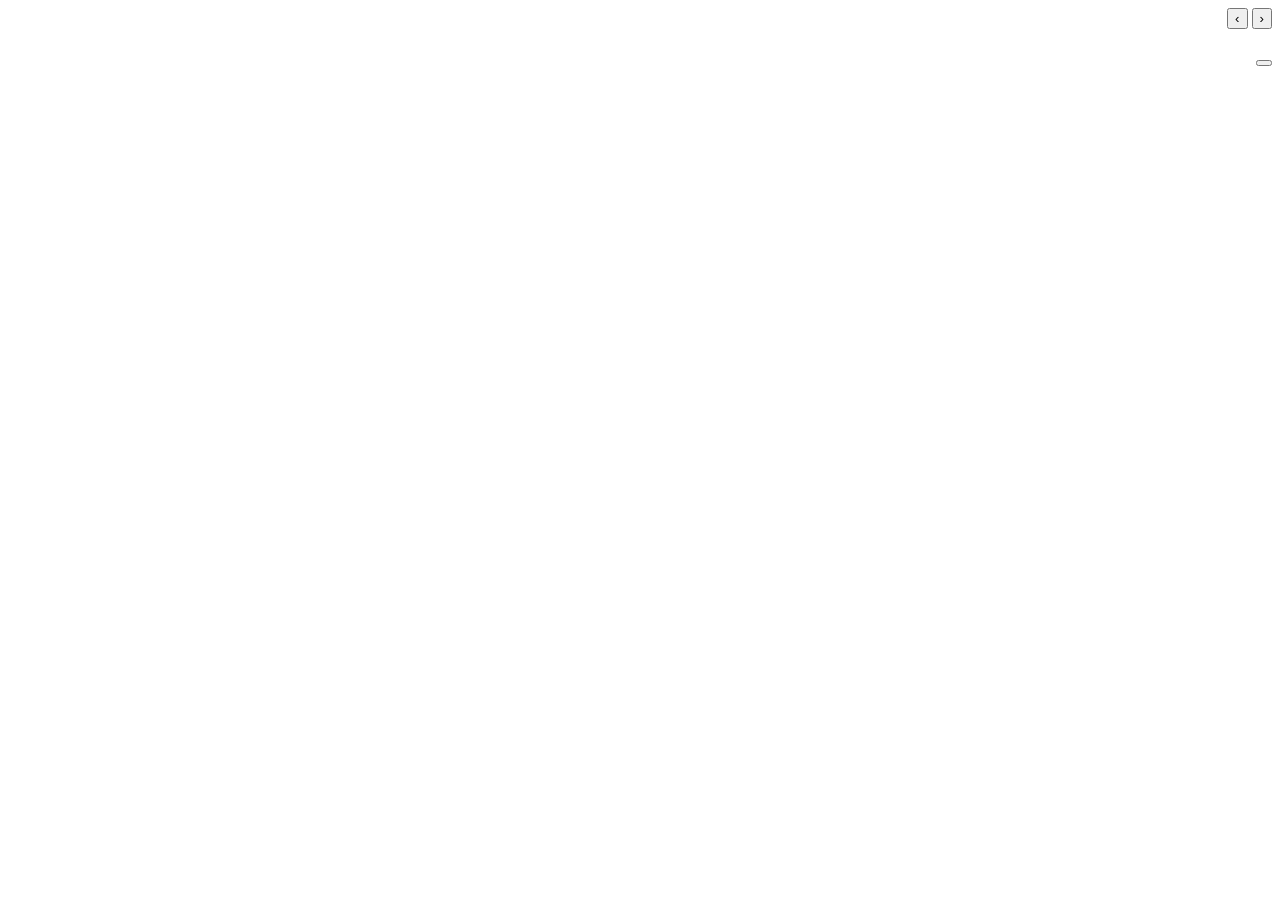
==== index.html @ 74220305 "Add files via upload" ====
<!DOCTYPE html>
<html lang="ar" dir="rtl" data-title="home.title">
<head>
<meta charset="UTF-8">
<meta name="viewport" content="width=device-width, initial-scale=1">
<title>شحنلي | شحن ببجي وفري فاير وجميع الألعاب — تسليم فوري</title>
<meta name="description" content="متجر شحن الألعاب: شدات UC وجواهر ونقاط كل الألعاب بأسعار الجملة · دفع فوري أو تحويل بنكي · 9 لغات · 58 دولة · شحن تلقائي وتتبع كامل.">
<meta name="theme-color" content="#070911">
<meta property="og:type" content="website">
<meta property="og:site_name" content="شحنلي | Shahnly">
<meta property="og:title" content="شحنلي — متجر شحن الألعاب بتسليم فوري">
<meta property="og:description" content="اشحن شدات UC وجواهر ونقاط كل الألعاب بأسعار الجملة · 9 لغات · 58 دولة · شحن تلقائي.">
<meta name="twitter:card" content="summary_large_image">
<link rel="icon" href="data:image/svg+xml,<svg xmlns='http://www.w3.org/2000/svg' viewBox='0 0 100 100'><text y='.9em' font-size='90'>🎮</text></svg>">
<link rel="stylesheet" href="assets/css/style.css">
<script type="application/ld+json">
{
  "@context": "https://schema.org",
  "@type": "OnlineStore",
  "name": "شحنلي",
  "alternateName": "Shahnly",
  "description": "متجر تجريبي لشحن الألعاب: شدات UC وجواهر ونقاط بأسعار الجملة مع شحن تلقائي وتتبع كامل للأوردر.",
  "availableLanguage": ["ar","en","fr","de","es","it","pt","tr","ru"],
  "makesOffer": [
    { "@type": "Offer", "itemOffered": { "@type": "Product", "name": "شحن PUBG Mobile (UC)" }, "priceCurrency": "EGP", "price": "25" },
    { "@type": "Offer", "itemOffered": { "@type": "Product", "name": "شحن Free Fire (جواهر)" }, "priceCurrency": "EGP", "price": "30" }
  ]
}
</script>
</head>
<body>

<div id="site-chrome"></div>

<main id="main">

  <!-- ============ السلايدر ============ -->
  <section class="section section--tight">
    <div class="container">
      <div class="slider" id="hero-slider">
        <div class="slides" id="slides"></div>
        <button class="slider-arrow prev" id="slide-prev" aria-label="السابق">‹</button>
        <button class="slider-arrow next" id="slide-next" aria-label="التالي">›</button>
        <div class="slider-dots" id="slide-dots"></div>
      </div>
    </div>
  </section>

  <!-- ============ شريط المتجر الرسمي ============ -->
  <section class="section section--tight">
    <div class="container">
      <div class="row" style="justify-content:space-between;gap:14px;flex-wrap:wrap">
        <div>
          <span class="badge badge-accent" data-i18n="s.official"></span>
          <p class="muted" style="margin:8px 0 0;font-size:.9rem" data-i18n="s.officialSub"></p>
        </div>
        <div class="row">
          <a class="btn btn-primary" href="#games" data-i18n="sg.title"></a>
          <a class="btn btn-ghost" data-wa href="#" data-i18n="ss.cta"></a>
        </div>
      </div>
    </div>
  </section>

  <!-- ============ كل الألعاب ============ -->
  <section class="section section--tight" id="games">
    <div class="container">
      <div class="section-head">
        <div>
          <h2 data-i18n="sg.title"></h2>
          <p data-i18n="sg.sub"></p>
        </div>
        <span class="chip" data-i18n="games.chip"></span>
      </div>
      <div class="cat-bar" id="cat-bar"></div>
      <div class="grid grid-3" id="games-grid"></div>
      <div class="row" style="justify-content:center;margin-top:20px">
        <button class="btn btn-ghost" id="load-more" data-i18n="sg.loadMore"></button>
      </div>
    </div>
  </section>

  <!-- ============ ألعاب مصغرة ============ -->
  <section class="section section--tight">
    <div class="container">
      <div class="section-head">
        <div>
          <h2 data-i18n="mg.title"></h2>
          <p data-i18n="mg.sub"></p>
        </div>
      </div>
      <div class="mini-grid" id="mini-grid"></div>
    </div>
  </section>

  <!-- ============ أوفر العروض ============ -->
  <section class="section section--tight" id="deals">
    <div class="container">
      <div class="section-head">
        <div>
          <h2 data-i18n="deals.title"></h2>
          <p data-i18n="deals.sub"></p>
        </div>
      </div>
      <div class="grid grid-4" id="deals-grid"></div>
    </div>
  </section>

  <!-- ============ فيديو ============ -->
  <section class="section section--tight">
    <div class="container">
      <div class="section-head">
        <div><h2 data-i18n="sv.title"></h2></div>
        <a class="btn btn-ghost btn-sm" href="live.html" data-i18n="sv.showAll"></a>
      </div>
      <div class="video-grid" id="video-grid"></div>
    </div>
  </section>

  <!-- ============ الأخبار والأحداث ============ -->
  <section class="section section--tight">
    <div class="container">
      <div class="section-head">
        <div><h2 data-i18n="sn.title"></h2></div>
        <div class="row" id="news-filter"></div>
      </div>
      <div class="news-grid" id="news-grid"></div>
      <div class="row" style="justify-content:center;margin-top:18px">
        <a class="btn btn-ghost" href="news.html" data-i18n="sn.seeAll"></a>
      </div>
    </div>
  </section>

  <!-- ============ الدول واللغات ============ -->
  <section class="section" id="countries">
    <div class="container">
      <div class="section-head">
        <div>
          <h2 data-i18n="co.title"></h2>
          <p data-i18n="co.sub"></p>
        </div>
        <span class="chip" data-i18n="co.chip"></span>
      </div>
      <div class="row" style="margin-bottom:18px" id="co-tabs"></div>
      <div class="co-grid" id="co-grid"></div>
      <div class="divider"></div>
      <h3 style="font-size:1.05rem" data-i18n="ui.lang"></h3>
      <div class="co-langs" id="co-langs"></div>
    </div>
  </section>

  <!-- ============ حول المتجر + الأرقام ============ -->
  <section class="section section--tight" id="about">
    <div class="container">
      <div class="section-head">
        <div>
          <h2 data-i18n="sb.title"></h2>
          <p data-i18n="sb.lead"></p>
        </div>
      </div>
      <div class="about-grid" id="about-grid"></div>
      <div class="stat-grid" id="stat-grid" style="margin-top:20px"></div>
    </div>
  </section>

  <!-- ============ شركاء الدفع ============ -->
  <section class="section section--tight">
    <div class="container">
      <div class="section-head">
        <div>
          <h2 data-i18n="sp.title"></h2>
          <p data-i18n="sp.sub"></p>
        </div>
      </div>
      <div class="partner-grid" id="partner-grid"></div>
    </div>
  </section>

  <!-- ============ خدمة الزبائن ============ -->
  <section class="section section--tight">
    <div class="container">
      <div class="support-band">
        <div style="flex:1;min-width:240px">
          <h2 style="margin:0 0 8px;font-size:1.25rem" data-i18n="ss.title"></h2>
          <p class="muted" style="margin:0" data-i18n="ss.desc"></p>
        </div>
        <div class="row">
          <a class="btn btn-accent btn-lg" data-wa href="#" data-i18n="ss.cta"></a>
          <a class="btn btn-ghost btn-lg" href="help.html" data-i18n="nav.help"></a>
        </div>
      </div>
    </div>
  </section>
</main>

<div id="site-footer"></div>

<script src="assets/js/config.js"></script>
<script src="assets/js/data.js"></script>
<script src="assets/js/lang.js"></script>
<script src="assets/js/i18n.js"></script>
<script src="assets/js/countries.js"></script>
<script src="assets/js/chrome.js"></script>
<script src="assets/js/app.js"></script>
<script src="assets/js/home.js"></script>
</body>
</html>
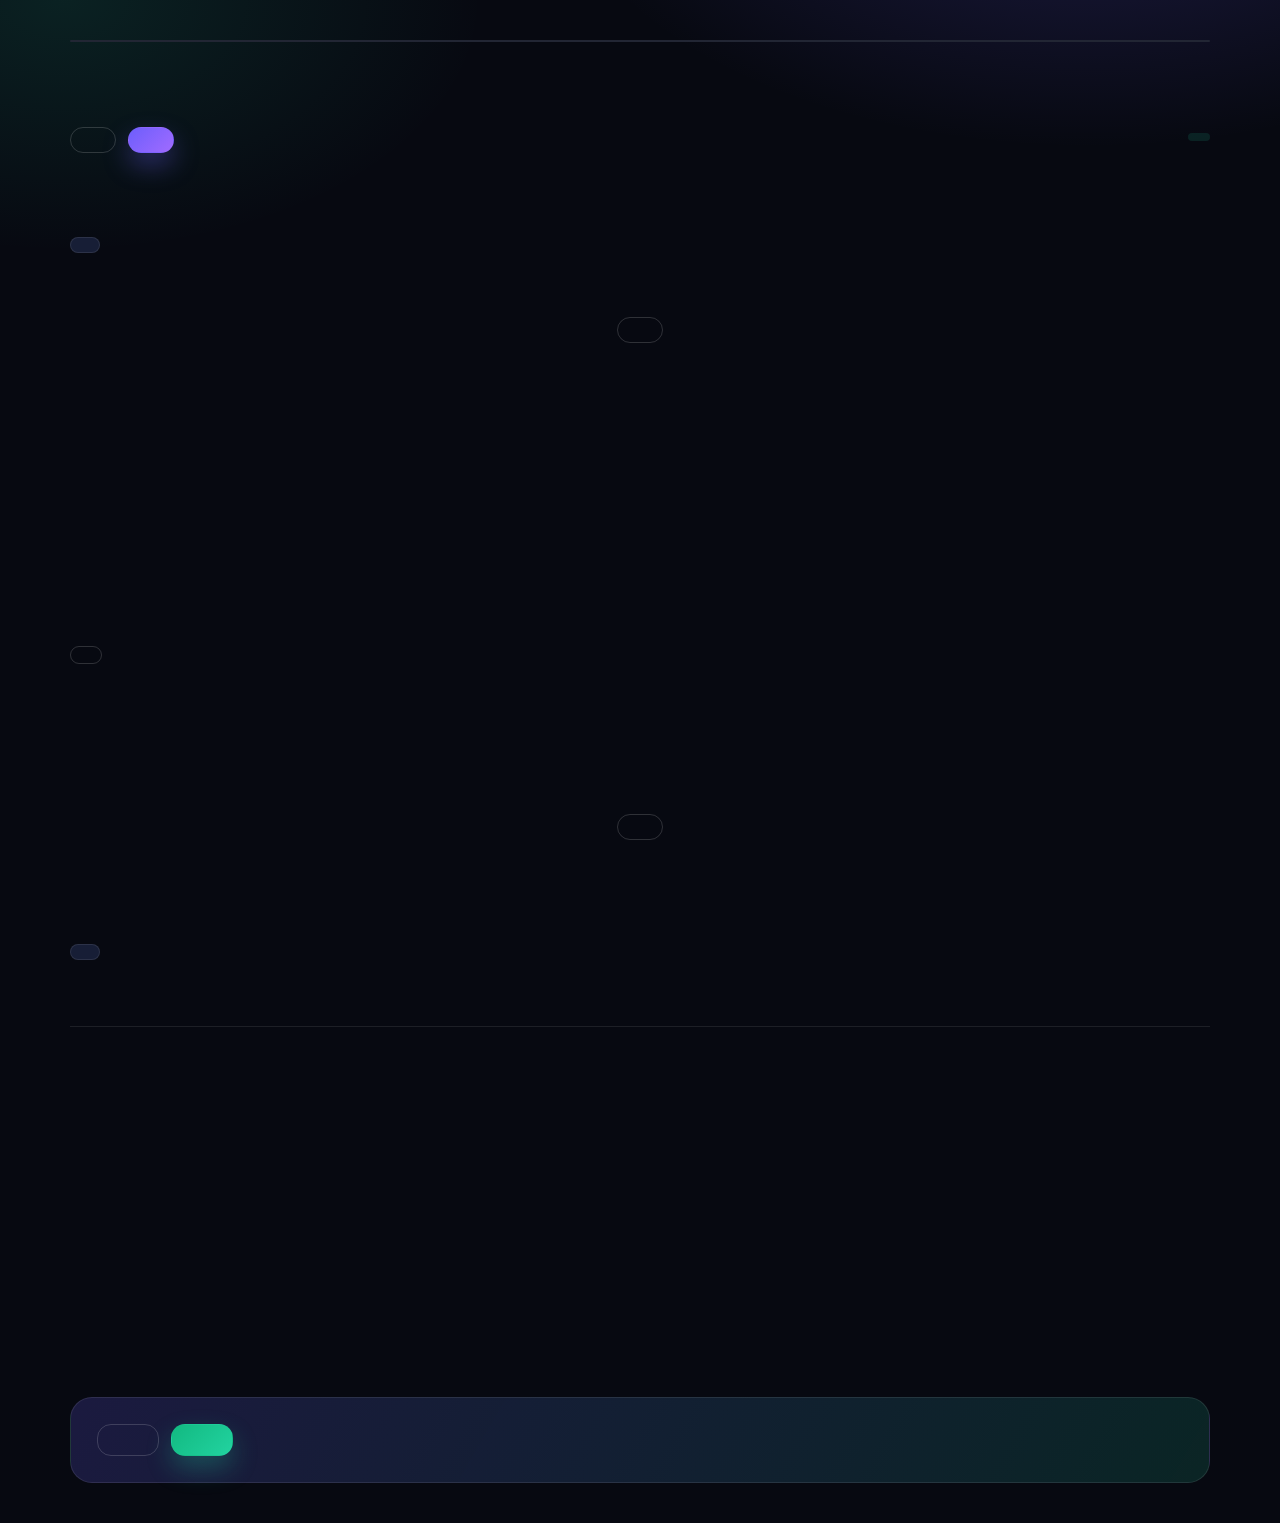
==== commit fd73058d: "Add files via upload" ====
--- a/index.html
+++ b/index.html
@@ -1,207 +1,218 @@
-<!DOCTYPE html>
-<html lang="ar" dir="rtl" data-title="home.title">
-<head>
-<meta charset="UTF-8">
-<meta name="viewport" content="width=device-width, initial-scale=1">
-<title>شحنلي | شحن ببجي وفري فاير وجميع الألعاب — تسليم فوري</title>
-<meta name="description" content="متجر شحن الألعاب: شدات UC وجواهر ونقاط كل الألعاب بأسعار الجملة · دفع فوري أو تحويل بنكي · 9 لغات · 58 دولة · شحن تلقائي وتتبع كامل.">
-<meta name="theme-color" content="#070911">
-<meta property="og:type" content="website">
-<meta property="og:site_name" content="شحنلي | Shahnly">
-<meta property="og:title" content="شحنلي — متجر شحن الألعاب بتسليم فوري">
-<meta property="og:description" content="اشحن شدات UC وجواهر ونقاط كل الألعاب بأسعار الجملة · 9 لغات · 58 دولة · شحن تلقائي.">
-<meta name="twitter:card" content="summary_large_image">
-<link rel="icon" href="data:image/svg+xml,<svg xmlns='http://www.w3.org/2000/svg' viewBox='0 0 100 100'><text y='.9em' font-size='90'>🎮</text></svg>">
-<link rel="stylesheet" href="assets/css/style.css">
-<script type="application/ld+json">
-{
-  "@context": "https://schema.org",
-  "@type": "OnlineStore",
-  "name": "شحنلي",
-  "alternateName": "Shahnly",
-  "description": "متجر تجريبي لشحن الألعاب: شدات UC وجواهر ونقاط بأسعار الجملة مع شحن تلقائي وتتبع كامل للأوردر.",
-  "availableLanguage": ["ar","en","fr","de","es","it","pt","tr","ru"],
-  "makesOffer": [
-    { "@type": "Offer", "itemOffered": { "@type": "Product", "name": "شحن PUBG Mobile (UC)" }, "priceCurrency": "EGP", "price": "25" },
-    { "@type": "Offer", "itemOffered": { "@type": "Product", "name": "شحن Free Fire (جواهر)" }, "priceCurrency": "EGP", "price": "30" }
-  ]
-}
-</script>
-</head>
-<body>
-
-<div id="site-chrome"></div>
-
-<main id="main">
-
-  <!-- ============ السلايدر ============ -->
-  <section class="section section--tight">
-    <div class="container">
-      <div class="slider" id="hero-slider">
-        <div class="slides" id="slides"></div>
-        <button class="slider-arrow prev" id="slide-prev" aria-label="السابق">‹</button>
-        <button class="slider-arrow next" id="slide-next" aria-label="التالي">›</button>
-        <div class="slider-dots" id="slide-dots"></div>
-      </div>
-    </div>
-  </section>
-
-  <!-- ============ شريط المتجر الرسمي ============ -->
-  <section class="section section--tight">
-    <div class="container">
-      <div class="row" style="justify-content:space-between;gap:14px;flex-wrap:wrap">
-        <div>
-          <span class="badge badge-accent" data-i18n="s.official"></span>
-          <p class="muted" style="margin:8px 0 0;font-size:.9rem" data-i18n="s.officialSub"></p>
-        </div>
-        <div class="row">
-          <a class="btn btn-primary" href="#games" data-i18n="sg.title"></a>
-          <a class="btn btn-ghost" data-wa href="#" data-i18n="ss.cta"></a>
-        </div>
-      </div>
-    </div>
-  </section>
-
-  <!-- ============ كل الألعاب ============ -->
-  <section class="section section--tight" id="games">
-    <div class="container">
-      <div class="section-head">
-        <div>
-          <h2 data-i18n="sg.title"></h2>
-          <p data-i18n="sg.sub"></p>
-        </div>
-        <span class="chip" data-i18n="games.chip"></span>
-      </div>
-      <div class="cat-bar" id="cat-bar"></div>
-      <div class="grid grid-3" id="games-grid"></div>
-      <div class="row" style="justify-content:center;margin-top:20px">
-        <button class="btn btn-ghost" id="load-more" data-i18n="sg.loadMore"></button>
-      </div>
-    </div>
-  </section>
-
-  <!-- ============ ألعاب مصغرة ============ -->
-  <section class="section section--tight">
-    <div class="container">
-      <div class="section-head">
-        <div>
-          <h2 data-i18n="mg.title"></h2>
-          <p data-i18n="mg.sub"></p>
-        </div>
-      </div>
-      <div class="mini-grid" id="mini-grid"></div>
-    </div>
-  </section>
-
-  <!-- ============ أوفر العروض ============ -->
-  <section class="section section--tight" id="deals">
-    <div class="container">
-      <div class="section-head">
-        <div>
-          <h2 data-i18n="deals.title"></h2>
-          <p data-i18n="deals.sub"></p>
-        </div>
-      </div>
-      <div class="grid grid-4" id="deals-grid"></div>
-    </div>
-  </section>
-
-  <!-- ============ فيديو ============ -->
-  <section class="section section--tight">
-    <div class="container">
-      <div class="section-head">
-        <div><h2 data-i18n="sv.title"></h2></div>
-        <a class="btn btn-ghost btn-sm" href="live.html" data-i18n="sv.showAll"></a>
-      </div>
-      <div class="video-grid" id="video-grid"></div>
-    </div>
-  </section>
-
-  <!-- ============ الأخبار والأحداث ============ -->
-  <section class="section section--tight">
-    <div class="container">
-      <div class="section-head">
-        <div><h2 data-i18n="sn.title"></h2></div>
-        <div class="row" id="news-filter"></div>
-      </div>
-      <div class="news-grid" id="news-grid"></div>
-      <div class="row" style="justify-content:center;margin-top:18px">
-        <a class="btn btn-ghost" href="news.html" data-i18n="sn.seeAll"></a>
-      </div>
-    </div>
-  </section>
-
-  <!-- ============ الدول واللغات ============ -->
-  <section class="section" id="countries">
-    <div class="container">
-      <div class="section-head">
-        <div>
-          <h2 data-i18n="co.title"></h2>
-          <p data-i18n="co.sub"></p>
-        </div>
-        <span class="chip" data-i18n="co.chip"></span>
-      </div>
-      <div class="row" style="margin-bottom:18px" id="co-tabs"></div>
-      <div class="co-grid" id="co-grid"></div>
-      <div class="divider"></div>
-      <h3 style="font-size:1.05rem" data-i18n="ui.lang"></h3>
-      <div class="co-langs" id="co-langs"></div>
-    </div>
-  </section>
-
-  <!-- ============ حول المتجر + الأرقام ============ -->
-  <section class="section section--tight" id="about">
-    <div class="container">
-      <div class="section-head">
-        <div>
-          <h2 data-i18n="sb.title"></h2>
-          <p data-i18n="sb.lead"></p>
-        </div>
-      </div>
-      <div class="about-grid" id="about-grid"></div>
-      <div class="stat-grid" id="stat-grid" style="margin-top:20px"></div>
-    </div>
-  </section>
-
-  <!-- ============ شركاء الدفع ============ -->
-  <section class="section section--tight">
-    <div class="container">
-      <div class="section-head">
-        <div>
-          <h2 data-i18n="sp.title"></h2>
-          <p data-i18n="sp.sub"></p>
-        </div>
-      </div>
-      <div class="partner-grid" id="partner-grid"></div>
-    </div>
-  </section>
-
-  <!-- ============ خدمة الزبائن ============ -->
-  <section class="section section--tight">
-    <div class="container">
-      <div class="support-band">
-        <div style="flex:1;min-width:240px">
-          <h2 style="margin:0 0 8px;font-size:1.25rem" data-i18n="ss.title"></h2>
-          <p class="muted" style="margin:0" data-i18n="ss.desc"></p>
-        </div>
-        <div class="row">
-          <a class="btn btn-accent btn-lg" data-wa href="#" data-i18n="ss.cta"></a>
-          <a class="btn btn-ghost btn-lg" href="help.html" data-i18n="nav.help"></a>
-        </div>
-      </div>
-    </div>
-  </section>
-</main>
-
-<div id="site-footer"></div>
-
-<script src="assets/js/config.js"></script>
-<script src="assets/js/data.js"></script>
-<script src="assets/js/lang.js"></script>
-<script src="assets/js/i18n.js"></script>
-<script src="assets/js/countries.js"></script>
-<script src="assets/js/chrome.js"></script>
-<script src="assets/js/app.js"></script>
-<script src="assets/js/home.js"></script>
-</body>
-</html>
+<!DOCTYPE html>
+<html lang="ar" dir="rtl" data-title="home.title">
+<head>
+<meta charset="UTF-8">
+<meta name="viewport" content="width=device-width, initial-scale=1">
+<title>شحنلي | شحن ببجي وفري فاير وجميع الألعاب — تسليم فوري</title>
+<meta name="description" content="متجر شحن الألعاب: شدات UC وجواهر ونقاط كل الألعاب بأسعار الجملة · دفع فوري أو تحويل بنكي · 9 لغات · 58 دولة · شحن تلقائي وتتبع كامل.">
+<meta name="theme-color" content="#070911">
+<meta property="og:type" content="website">
+<meta property="og:site_name" content="شحنلي | Shahnly">
+<meta property="og:title" content="شحنلي — متجر شحن الألعاب بتسليم فوري">
+<meta property="og:description" content="اشحن شدات UC وجواهر ونقاط كل الألعاب بأسعار الجملة · 9 لغات · 58 دولة · شحن تلقائي.">
+<meta name="twitter:card" content="summary_large_image">
+<link rel="icon" href="data:image/svg+xml,<svg xmlns='http://www.w3.org/2000/svg' viewBox='0 0 100 100'><text y='.9em' font-size='90'>🎮</text></svg>">
+<link rel="stylesheet" href="style.css">
+<script type="application/ld+json">
+{
+  "@context": "https://schema.org",
+  "@type": "OnlineStore",
+  "name": "شحنلي",
+  "alternateName": "Shahnly",
+  "description": "متجر تجريبي لشحن الألعاب: شدات UC وجواهر ونقاط بأسعار الجملة مع شحن تلقائي وتتبع كامل للأوردر.",
+  "availableLanguage": ["ar","en","fr","de","es","it","pt","tr","ru"],
+  "makesOffer": [
+    { "@type": "Offer", "itemOffered": { "@type": "Product", "name": "شحن PUBG Mobile (UC)" }, "priceCurrency": "EGP", "price": "25" },
+    { "@type": "Offer", "itemOffered": { "@type": "Product", "name": "شحن Free Fire (جواهر)" }, "priceCurrency": "EGP", "price": "30" }
+  ]
+}
+</script>
+</head>
+<body>
+
+<div id="site-chrome"></div>
+
+<main id="main">
+
+  <!-- ============ السلايدر ============ -->
+  <section class="section section--tight">
+    <div class="container">
+      <div class="slider" id="hero-slider">
+        <div class="slides" id="slides"></div>
+        <button class="slider-arrow prev" id="slide-prev" aria-label="السابق">‹</button>
+        <button class="slider-arrow next" id="slide-next" aria-label="التالي">›</button>
+        <div class="slider-dots" id="slide-dots"></div>
+      </div>
+    </div>
+  </section>
+
+  <!-- ============ شريط المتجر الرسمي ============ -->
+  <section class="section section--tight">
+    <div class="container">
+      <div class="row" style="justify-content:space-between;gap:14px;flex-wrap:wrap">
+        <div>
+          <span class="badge badge-accent" data-i18n="s.official"></span>
+          <p class="muted" style="margin:8px 0 0;font-size:.9rem" data-i18n="s.officialSub"></p>
+        </div>
+        <div class="row">
+          <a class="btn btn-primary" href="#games" data-i18n="sg.title"></a>
+          <a class="btn btn-ghost" data-wa href="#" data-i18n="ss.cta"></a>
+        </div>
+      </div>
+    </div>
+  </section>
+
+  <!-- ============ كل الألعاب ============ -->
+  <section class="section section--tight" id="games">
+    <div class="container">
+      <div class="section-head">
+        <div>
+          <h2 data-i18n="sg.title"></h2>
+          <p data-i18n="sg.sub"></p>
+        </div>
+        <span class="chip" data-i18n="games.chip"></span>
+      </div>
+      <div class="cat-bar" id="cat-bar"></div>
+      <div class="grid grid-3" id="games-grid"></div>
+      <div class="row" style="justify-content:center;margin-top:20px">
+        <button class="btn btn-ghost" id="load-more" data-i18n="sg.loadMore"></button>
+      </div>
+    </div>
+  </section>
+
+  <!-- ============ ألعاب مصغرة ============ -->
+  <section class="section section--tight">
+    <div class="container">
+      <div class="section-head">
+        <div>
+          <h2 data-i18n="mg.title"></h2>
+          <p data-i18n="mg.sub"></p>
+        </div>
+      </div>
+      <div class="mini-grid" id="mini-grid"></div>
+    </div>
+  </section>
+
+  <!-- ============ أوفر العروض ============ -->
+  <section class="section section--tight" id="deals">
+    <div class="container">
+      <div class="section-head">
+        <div>
+          <h2 data-i18n="deals.title"></h2>
+          <p data-i18n="deals.sub"></p>
+        </div>
+      </div>
+      <div class="grid grid-4" id="deals-grid"></div>
+    </div>
+  </section>
+
+  <!-- ============ فيديو ============ -->
+  <section class="section section--tight">
+    <div class="container">
+      <div class="section-head">
+        <div><h2 data-i18n="sv.title"></h2></div>
+        <a class="btn btn-ghost btn-sm" href="live.html" data-i18n="sv.showAll"></a>
+      </div>
+      <div class="video-grid" id="video-grid"></div>
+    </div>
+  </section>
+
+  <!-- ============ الأخبار والأحداث ============ -->
+  <section class="section section--tight">
+    <div class="container">
+      <div class="section-head">
+        <div><h2 data-i18n="sn.title"></h2></div>
+        <div class="row" id="news-filter"></div>
+      </div>
+      <div class="news-grid" id="news-grid"></div>
+      <div class="row" style="justify-content:center;margin-top:18px">
+        <a class="btn btn-ghost" href="news.html" data-i18n="sn.seeAll"></a>
+      </div>
+    </div>
+  </section>
+
+  <!-- ============ الدول واللغات ============ -->
+  <section class="section" id="countries">
+    <div class="container">
+      <div class="section-head">
+        <div>
+          <h2 data-i18n="co.title"></h2>
+          <p data-i18n="co.sub"></p>
+        </div>
+        <span class="chip" data-i18n="co.chip"></span>
+      </div>
+      <div class="row" style="margin-bottom:18px" id="co-tabs"></div>
+      <div class="co-grid" id="co-grid"></div>
+      <div class="divider"></div>
+      <h3 style="font-size:1.05rem" data-i18n="ui.lang"></h3>
+      <div class="co-langs" id="co-langs"></div>
+    </div>
+  </section>
+
+  <!-- ============ حول المتجر + الأرقام ============ -->
+  <section class="section section--tight" id="about">
+    <div class="container">
+      <div class="section-head">
+        <div>
+          <h2 data-i18n="sb.title"></h2>
+          <p data-i18n="sb.lead"></p>
+        </div>
+      </div>
+      <div class="about-grid" id="about-grid"></div>
+      <div class="stat-grid" id="stat-grid" style="margin-top:20px"></div>
+    </div>
+  </section>
+
+  <!-- ============ شركاء الدفع ============ -->
+  <section class="section section--tight">
+    <div class="container">
+      <div class="section-head">
+        <div>
+          <h2 data-i18n="sp.title"></h2>
+          <p data-i18n="sp.sub"></p>
+        </div>
+      </div>
+      <div class="partner-grid" id="partner-grid"></div>
+    </div>
+  </section>
+
+  <!-- ============ خدمة الزبائن ============ -->
+  <section class="section section--tight">
+    <div class="container">
+      <div class="support-band">
+        <div style="flex:1;min-width:240px">
+          <h2 style="margin:0 0 8px;font-size:1.25rem" data-i18n="ss.title"></h2>
+          <p class="muted" style="margin:0" data-i18n="ss.desc"></p>
+        </div>
+        <div class="row">
+          <a class="btn btn-accent btn-lg" data-wa href="#" data-i18n="ss.cta"></a>
+          <a class="btn btn-ghost btn-lg" href="help.html" data-i18n="nav.help"></a>
+        </div>
+      </div>
+    </div>
+  </section>
+</main>
+
+<div id="site-footer"></div>
+
+<script src="assets/js/config.js"></script>
+<script src="assets/js/data.js"></script>
+<script src="assets/js/lang.js"></script>
+<script src="assets/js/i18n.js"></script>
+<script src="assets/js/countries.js"></script>
+<script src="assets/js/chrome.js"></script>
+<script src="assets/js/app.js"></script>
+<script src="assets/js/home.js"></script>
+<script>
+/* فحص صامت (في الـ Console فقط): يتأكد إن ملفات الموقع حمّلت فعلًا — مفيش أي رسالة ظاهرة */
+window.addEventListener('load', function () {
+  window.setTimeout(function () {
+    var grid = document.getElementById('games-grid');
+    if (!window.SHN || !grid || !grid.children.length) {
+      console.warn('[Shahnly] ملفات الموقع (assets) مش بتحمّل — تأكد إن فولدر assets موجود جانب index.html');
+    }
+  }, 1200);
+});
+</script>
+</body>
+</html>
--- a/style.css
+++ b/style.css
@@ -0,0 +1,713 @@
+/* =========================================================
+   شحنلي | Shahnly — Design System
+   Vanilla CSS · RTL · No external dependencies
+   ========================================================= */
+@import url('https://fonts.googleapis.com/css2?family=Cairo:wght@400;600;700;800;900&display=swap');
+
+:root{
+  --bg:#070911;
+  --bg-2:#0c1020;
+  --surface:#11162a;
+  --surface-2:#171e36;
+  --surface-3:#1f2844;
+  --border:rgba(255,255,255,.09);
+  --border-2:rgba(255,255,255,.16);
+
+  --text:#eef1f9;
+  --muted:#95a1bd;
+  --muted-2:#6d7996;
+
+  --primary:#6d5efc;
+  --primary-2:#a06bff;
+  --primary-soft:rgba(109,94,252,.14);
+  --accent:#22d3a0;
+  --accent-soft:rgba(34,211,160,.13);
+  --warn:#ffb020;
+  --warn-soft:rgba(255,176,32,.13);
+  --danger:#ff5d6c;
+  --danger-soft:rgba(255,93,108,.13);
+
+  --radius-sm:10px;
+  --radius:16px;
+  --radius-lg:22px;
+  --shadow:0 20px 50px rgba(0,0,0,.45);
+  --shadow-sm:0 8px 22px rgba(0,0,0,.3);
+  --container:1180px;
+  --header-h:70px;
+}
+
+*,*::before,*::after{box-sizing:border-box}
+html{scroll-behavior:smooth;-webkit-text-size-adjust:100%}
+body{
+  margin:0;
+  background:
+    radial-gradient(900px 500px at 85% -10%, rgba(109,94,252,.22), transparent 60%),
+    radial-gradient(700px 420px at 5% 0%, rgba(34,211,160,.12), transparent 60%),
+    var(--bg);
+  color:var(--text);
+  font-family:'Cairo',"Segoe UI",Tahoma,system-ui,-apple-system,sans-serif;
+  font-size:16px;
+  line-height:1.7;
+  min-height:100vh;
+  overflow-x:hidden;
+}
+img,svg{max-width:100%;display:block}
+a{color:inherit;text-decoration:none}
+button,input,select,textarea{font:inherit;color:inherit}
+h1,h2,h3,h4{margin:0 0 .5rem;line-height:1.35;font-weight:800}
+p{margin:0 0 1rem}
+ul{margin:0;padding:0;list-style:none}
+
+/* ---------- layout ---------- */
+.container{width:100%;max-width:var(--container);margin-inline:auto;padding-inline:20px}
+.section{padding:64px 0}
+.section--tight{padding:40px 0}
+.section-head{display:flex;align-items:flex-end;justify-content:space-between;gap:16px;margin-bottom:26px;flex-wrap:wrap}
+.section-head h2{font-size:clamp(1.4rem,1rem + 1.4vw,2rem);margin:0}
+.section-head p{margin:.35rem 0 0;color:var(--muted);font-size:.95rem}
+.grid{display:grid;gap:18px}
+.grid-2{grid-template-columns:repeat(2,minmax(0,1fr))}
+.grid-3{grid-template-columns:repeat(3,minmax(0,1fr))}
+.grid-4{grid-template-columns:repeat(4,minmax(0,1fr))}
+.row{display:flex;gap:12px;align-items:center;flex-wrap:wrap}
+.stack-sm > * + *{margin-top:10px}
+.text-center{text-align:center}
+.muted{color:var(--muted)}
+.hidden{display:none !important}
+
+/* ---------- top notice / header ---------- */
+.demo-bar{
+  background:linear-gradient(90deg,var(--warn),#ff8a4c);
+  color:#241703;font-weight:700;font-size:.83rem;text-align:center;
+  padding:7px 16px;letter-spacing:.2px;
+}
+.site-header{
+  position:sticky;top:0;z-index:60;
+  backdrop-filter:blur(14px);
+  background:rgba(7,9,17,.82);
+  border-bottom:1px solid var(--border);
+}
+.site-header .container{display:flex;align-items:center;gap:18px;height:var(--header-h)}
+.logo{display:flex;align-items:center;gap:10px;font-weight:900;font-size:1.2rem;white-space:nowrap}
+.logo-mark{
+  width:38px;height:38px;border-radius:12px;display:grid;place-items:center;
+  background:linear-gradient(135deg,var(--primary),var(--primary-2));
+  box-shadow:0 8px 20px rgba(109,94,252,.45);font-size:1.1rem;
+}
+.logo small{display:block;font-size:.62rem;font-weight:600;color:var(--muted);letter-spacing:2px}
+.main-nav{display:flex;gap:6px;margin-inline-start:12px}
+.main-nav a{padding:8px 14px;border-radius:99px;font-size:.92rem;font-weight:600;color:var(--muted);transition:.2s}
+.main-nav a:hover{color:var(--text);background:var(--surface-2)}
+.main-nav a.active{color:var(--text);background:var(--primary-soft);box-shadow:inset 0 0 0 1px rgba(109,94,252,.35)}
+.header-actions{margin-inline-start:auto;display:flex;align-items:center;gap:10px}
+.nav-toggle{display:none;background:var(--surface-2);border:1px solid var(--border);border-radius:12px;width:42px;height:42px;cursor:pointer;font-size:1.2rem}
+
+/* ---------- buttons ---------- */
+.btn{
+  display:inline-flex;align-items:center;justify-content:center;gap:9px;
+  padding:12px 22px;border-radius:14px;border:1px solid transparent;
+  font-weight:700;font-size:.95rem;cursor:pointer;transition:.18s ease;
+  background:var(--surface-2);color:var(--text);text-align:center;
+}
+.btn:hover{transform:translateY(-1px)}
+.btn:active{transform:translateY(0)}
+.btn-primary{background:linear-gradient(135deg,var(--primary),var(--primary-2));box-shadow:0 12px 26px rgba(109,94,252,.35)}
+.btn-primary:hover{box-shadow:0 16px 32px rgba(109,94,252,.48)}
+.btn-accent{background:linear-gradient(135deg,#12b981,var(--accent));color:#04241a;box-shadow:0 12px 26px rgba(34,211,160,.28)}
+.btn-ghost{background:transparent;border-color:var(--border-2);color:var(--text)}
+.btn-ghost:hover{background:var(--surface-2)}
+.btn-block{width:100%}
+.btn-sm{padding:8px 15px;font-size:.85rem;border-radius:11px}
+.btn-lg{padding:15px 30px;font-size:1.03rem}
+.btn[disabled],.btn.is-disabled{opacity:.5;cursor:not-allowed;transform:none}
+
+/* ---------- badges / chips ---------- */
+.badge{display:inline-flex;align-items:center;gap:6px;padding:4px 11px;border-radius:99px;font-size:.75rem;font-weight:700}
+.badge-primary{background:var(--primary-soft);color:#b9b0ff}
+.badge-accent{background:var(--accent-soft);color:var(--accent)}
+.badge-warn{background:var(--warn-soft);color:var(--warn)}
+.badge-danger{background:var(--danger-soft);color:var(--danger)}
+.badge-muted{background:var(--surface-3);color:var(--muted)}
+.chip{padding:7px 14px;border-radius:99px;background:var(--surface-2);border:1px solid var(--border);font-size:.82rem;font-weight:600;color:var(--muted)}
+
+/* ---------- cards ---------- */
+.card{
+  background:linear-gradient(180deg,var(--surface),var(--bg-2));
+  border:1px solid var(--border);border-radius:var(--radius);padding:22px;
+}
+.card-pad-lg{padding:28px}
+.card-title{display:flex;align-items:center;gap:10px;font-weight:800;margin-bottom:14px}
+.card-title .dot{width:8px;height:8px;border-radius:50%;background:var(--primary)}
+
+/* ---------- hero ---------- */
+.hero{padding:70px 0 54px;position:relative}
+.hero-grid{display:grid;grid-template-columns:1.1fr .9fr;gap:44px;align-items:center}
+.hero h1{font-size:clamp(1.9rem,1.1rem + 3vw,3.2rem);font-weight:900;letter-spacing:-.5px}
+.hero h1 .grad{background:linear-gradient(120deg,var(--primary-2),var(--accent));-webkit-background-clip:text;background-clip:text;color:transparent}
+.hero p.lead{font-size:1.06rem;color:var(--muted);max-width:56ch}
+.hero-stats{display:flex;gap:26px;margin-top:28px;flex-wrap:wrap}
+.hero-stats .stat strong{display:block;font-size:1.5rem;font-weight:900}
+.hero-stats .stat span{font-size:.8rem;color:var(--muted)}
+.hero-card{
+  background:linear-gradient(160deg,var(--surface-2),var(--bg-2));
+  border:1px solid var(--border-2);border-radius:var(--radius-lg);padding:24px;box-shadow:var(--shadow);
+}
+.mini-order{background:var(--surface);border:1px solid var(--border);border-radius:var(--radius);padding:16px}
+.mini-order + .mini-order{margin-top:12px}
+.progress-line{height:7px;border-radius:99px;background:var(--surface-3);overflow:hidden;margin-top:10px}
+.progress-line i{display:block;height:100%;border-radius:99px;background:linear-gradient(90deg,var(--primary),var(--accent))}
+
+/* ---------- game cards ---------- */
+.game-card{
+  position:relative;overflow:hidden;border-radius:var(--radius);border:1px solid var(--border);
+  background:linear-gradient(180deg,var(--surface),var(--bg-2));
+  padding:20px;transition:.22s ease;display:flex;flex-direction:column;
+}
+.game-card:hover{transform:translateY(-5px);border-color:var(--border-2);box-shadow:var(--shadow)}
+.game-card::after{content:"";position:absolute;inset:0;background:var(--g,linear-gradient(135deg,var(--primary),var(--primary-2)));opacity:.10;pointer-events:none}
+.game-thumb{
+  width:60px;height:60px;border-radius:16px;display:grid;place-items:center;font-size:1.7rem;
+  background:var(--g,linear-gradient(135deg,var(--primary),var(--primary-2)));margin-bottom:14px;position:relative;z-index:1;
+}
+.game-card h3{font-size:1.06rem;margin:0 0 4px;position:relative;z-index:1}
+.game-card .meta{font-size:.82rem;color:var(--muted);position:relative;z-index:1}
+.game-card .foot{margin-top:auto;padding-top:14px;display:flex;align-items:center;justify-content:space-between;position:relative;z-index:1}
+.game-card .from{font-size:.75rem;color:var(--muted-2)}
+.game-card .from b{display:block;font-size:1rem;color:var(--accent);font-weight:800}
+
+/* ---------- packages ---------- */
+.pkg-grid{display:grid;grid-template-columns:repeat(auto-fill,minmax(170px,1fr));gap:14px}
+.pkg{
+  position:relative;cursor:pointer;border:1.5px solid var(--border);border-radius:var(--radius);
+  background:var(--surface);padding:16px 14px;text-align:center;transition:.18s ease;
+}
+.pkg:hover{border-color:var(--border-2);background:var(--surface-2)}
+.pkg input{position:absolute;opacity:0;pointer-events:none}
+.pkg .amount{font-weight:800;font-size:1.05rem;display:block}
+.pkg .sub{font-size:.74rem;color:var(--muted-2);display:block;margin-top:2px}
+.pkg .price{margin-top:10px;font-weight:900;color:var(--accent);font-size:1.1rem}
+.pkg .price s{color:var(--muted-2);font-weight:600;font-size:.8rem;margin-inline-start:6px}
+.pkg .tag{position:absolute;top:-10px;inset-inline-start:12px}
+.pkg.is-selected{border-color:var(--primary);background:var(--primary-soft);box-shadow:0 0 0 3px rgba(109,94,252,.18)}
+.pkg.is-selected .price{color:var(--text)}
+
+/* ---------- forms ---------- */
+.field{margin-bottom:16px}
+.field label{display:block;font-size:.86rem;font-weight:700;margin-bottom:7px}
+.field .hint{font-size:.76rem;color:var(--muted-2);margin-top:6px}
+.input,.select,textarea.input{
+  width:100%;padding:12px 14px;border-radius:13px;background:var(--bg-2);
+  border:1.5px solid var(--border);transition:.16s;outline:none;
+}
+.input:focus,.select:focus{border-color:var(--primary);box-shadow:0 0 0 3px rgba(109,94,252,.16)}
+.input.is-error{border-color:var(--danger);box-shadow:0 0 0 3px rgba(255,93,108,.14)}
+.error-msg{color:var(--danger);font-size:.78rem;margin-top:6px;display:none}
+.error-msg.show{display:block}
+.input-group{position:relative}
+.input-group .suffix{position:absolute;inset-inline-end:12px;top:50%;transform:translateY(-50%);font-size:.8rem;color:var(--muted-2)}
+.field-row{display:grid;grid-template-columns:1fr 1fr;gap:14px}
+
+/* ---------- payment methods ---------- */
+.pay-methods{display:grid;gap:12px}
+.pay-method{
+  display:flex;gap:14px;align-items:flex-start;cursor:pointer;
+  border:1.5px solid var(--border);border-radius:var(--radius);background:var(--surface);padding:16px;transition:.18s;
+}
+.pay-method:hover{border-color:var(--border-2)}
+.pay-method input{position:absolute;opacity:0;pointer-events:none}
+.pay-method .ico{width:44px;height:44px;border-radius:12px;display:grid;place-items:center;font-size:1.3rem;background:var(--surface-3);flex-none}
+.pay-method strong{display:block;font-size:.98rem}
+.pay-method span.desc{font-size:.8rem;color:var(--muted);display:block;margin-top:2px}
+.pay-method.is-selected{border-color:var(--primary);background:var(--primary-soft)}
+.pay-method .check{margin-inline-start:auto;width:22px;height:22px;border-radius:50%;border:2px solid var(--border-2);flex-none;display:grid;place-items:center;font-size:.7rem;color:transparent}
+.pay-method.is-selected .check{background:var(--primary);border-color:var(--primary);color:#fff}
+
+/* ---------- summary / sidebar ---------- */
+.layout-2{display:grid;grid-template-columns:1fr 380px;gap:26px;align-items:start}
+.sidebar{position:sticky;top:calc(var(--header-h) + 16px)}
+.summary-list{display:grid;gap:12px;margin:0}
+.summary-list div{display:flex;justify-content:space-between;gap:12px;font-size:.9rem;color:var(--muted)}
+.summary-list div b{color:var(--text);font-weight:700}
+.summary-total{border-top:1px dashed var(--border-2);margin-top:16px;padding-top:16px;display:flex;justify-content:space-between;align-items:center}
+.summary-total span{font-weight:700}
+.summary-total b{font-size:1.5rem;font-weight:900;color:var(--accent)}
+
+/* ---------- steps ---------- */
+.steps{display:flex;gap:10px;flex-wrap:wrap;margin-bottom:26px}
+.step{display:flex;align-items:center;gap:9px;font-size:.86rem;color:var(--muted);background:var(--surface);border:1px solid var(--border);padding:9px 15px;border-radius:99px}
+.step i{width:22px;height:22px;border-radius:50%;display:grid;place-items:center;font-style:normal;font-size:.74rem;font-weight:800;background:var(--surface-3);color:var(--muted)}
+.step.is-active{color:var(--text);border-color:var(--primary);background:var(--primary-soft)}
+.step.is-active i{background:var(--primary);color:#fff}
+.step.is-done i{background:var(--accent);color:#04241a}
+
+/* ---------- timeline ---------- */
+.timeline{position:relative;padding-inline-start:28px}
+.timeline::before{content:"";position:absolute;inset-inline-start:8px;top:6px;bottom:6px;width:2px;background:var(--border)}
+.timeline li{position:relative;padding-bottom:22px}
+.timeline li:last-child{padding-bottom:0}
+.timeline li::before{content:"";position:absolute;inset-inline-start:-27px;top:5px;width:16px;height:16px;border-radius:50%;background:var(--surface-3);border:2px solid var(--bg)}
+.timeline li.done::before{background:var(--accent)}
+.timeline li.current::before{background:var(--primary);box-shadow:0 0 0 5px rgba(109,94,252,.2)}
+.timeline h4{margin:0;font-size:.94rem}
+.timeline p{margin:2px 0 0;font-size:.8rem;color:var(--muted)}
+.timeline .time{font-size:.74rem;color:var(--muted-2)}
+
+/* ---------- notice boxes ---------- */
+.notice{border-radius:var(--radius);padding:16px;border:1px solid var(--border);background:var(--surface);font-size:.88rem}
+.notice-info{background:var(--primary-soft);border-color:rgba(109,94,252,.3)}
+.notice-warn{background:var(--warn-soft);border-color:rgba(255,176,32,.3)}
+.notice-accent{background:var(--accent-soft);border-color:rgba(34,211,160,.3)}
+.notice-danger{background:var(--danger-soft);border-color:rgba(255,93,108,.3)}
+.notice strong{display:block;margin-bottom:4px}
+
+/* ---------- table-ish rows ---------- */
+.kv{display:grid;gap:10px}
+.kv > div{display:flex;justify-content:space-between;gap:14px;font-size:.88rem;padding-bottom:10px;border-bottom:1px dashed var(--border)}
+.kv > div:last-child{border-bottom:0;padding-bottom:0}
+.kv span{color:var(--muted)}
+.kv b{font-weight:700;text-align:end}
+
+/* ---------- accordion ---------- */
+.acc{border:1px solid var(--border);border-radius:var(--radius);background:var(--surface);overflow:hidden}
+.acc + .acc{margin-top:10px}
+.acc summary{cursor:pointer;padding:16px 18px;font-weight:700;font-size:.95rem;list-style:none;display:flex;justify-content:space-between;gap:12px}
+.acc summary::-webkit-details-marker{display:none}
+.acc summary::after{content:"+";color:var(--primary);font-weight:800;font-size:1.2rem;line-height:1}
+.acc[open] summary::after{content:"−"}
+.acc .acc-body{padding:0 18px 16px;color:var(--muted);font-size:.88rem}
+
+/* ---------- feature / how-it-works ---------- */
+.feature{display:flex;gap:14px;align-items:flex-start}
+.feature .ico{width:46px;height:46px;border-radius:14px;display:grid;place-items:center;font-size:1.25rem;background:var(--surface-3);flex-none}
+.feature h4{margin:0 0 3px;font-size:.98rem}
+.feature p{margin:0;font-size:.84rem;color:var(--muted)}
+.step-card{position:relative;padding-top:34px}
+.step-card .num{
+  position:absolute;top:-14px;inset-inline-start:22px;width:38px;height:38px;border-radius:12px;
+  display:grid;place-items:center;font-weight:900;background:linear-gradient(135deg,var(--primary),var(--primary-2));box-shadow:0 10px 22px rgba(109,94,252,.35);
+}
+
+/* ---------- toast ---------- */
+.toast-wrap{position:fixed;inset-block-start:18px;inset-inline-end:18px;z-index:200;display:grid;gap:10px;max-width:340px}
+.toast{
+  background:var(--surface-2);border:1px solid var(--border-2);border-radius:14px;padding:13px 16px;
+  box-shadow:var(--shadow-sm);font-size:.87rem;animation:slideIn .28s ease;
+}
+.toast.ok{border-inline-start:4px solid var(--accent)}
+.toast.err{border-inline-start:4px solid var(--danger)}
+.toast.info{border-inline-start:4px solid var(--primary)}
+@keyframes slideIn{from{opacity:0;transform:translateY(-8px)}to{opacity:1;transform:translateY(0)}}
+
+/* ---------- overlay / processing ---------- */
+.overlay{
+  position:fixed;inset:0;z-index:300;display:none;place-items:center;
+  background:rgba(4,6,12,.82);backdrop-filter:blur(6px);padding:20px;
+}
+.overlay.show{display:grid}
+.overlay-card{background:var(--surface);border:1px solid var(--border-2);border-radius:var(--radius-lg);padding:34px;text-align:center;max-width:420px;width:100%;box-shadow:var(--shadow)}
+.spinner{width:56px;height:56px;border-radius:50%;margin:0 auto 18px;border:4px solid var(--surface-3);border-top-color:var(--primary);animation:spin 1s linear infinite}
+@keyframes spin{to{transform:rotate(360deg)}}
+.result-ico{width:78px;height:78px;border-radius:50%;display:grid;place-items:center;font-size:2.2rem;margin:0 auto 16px}
+.result-ico.ok{background:var(--accent-soft);border:2px solid var(--accent)}
+.result-ico.err{background:var(--danger-soft);border:2px solid var(--danger)}
+
+/* ---------- empty state ---------- */
+.empty{text-align:center;padding:50px 20px;color:var(--muted)}
+.empty .ico{font-size:2.6rem;margin-bottom:12px}
+
+/* ---------- footer ---------- */
+.site-footer{border-top:1px solid var(--border);background:var(--bg-2);margin-top:40px;padding:46px 0 26px}
+.footer-grid{display:grid;grid-template-columns:1.4fr 1fr 1fr 1.2fr;gap:28px}
+.footer-grid h4{font-size:.94rem;margin-bottom:14px}
+.footer-grid li + li{margin-top:9px}
+.footer-grid a{font-size:.86rem;color:var(--muted)}
+.footer-grid a:hover{color:var(--text)}
+.footer-bottom{margin-top:32px;padding-top:18px;border-top:1px solid var(--border);display:flex;justify-content:space-between;gap:14px;flex-wrap:wrap;font-size:.8rem;color:var(--muted-2)}
+.socials{display:flex;gap:9px}
+.socials a{width:38px;height:38px;border-radius:11px;display:grid;place-items:center;background:var(--surface);border:1px solid var(--border)}
+.socials a:hover{background:var(--surface-2)}
+
+/* ---------- misc ---------- */
+.divider{height:1px;background:var(--border);margin:22px 0}
+.reveal{opacity:0;transform:translateY(14px);transition:.5s ease}
+.reveal.in{opacity:1;transform:none}
+
+/* ---------- responsive ---------- */
+@media(max-width:1024px){
+  .hero-grid{grid-template-columns:1fr;gap:34px}
+  .layout-2{grid-template-columns:1fr}
+  .sidebar{position:static}
+  .grid-4{grid-template-columns:repeat(2,minmax(0,1fr))}
+  .footer-grid{grid-template-columns:1fr 1fr}
+}
+@media(max-width:760px){
+  .main-nav{
+    display:none;position:absolute;top:var(--header-h);inset-inline:0;
+    flex-direction:column;background:var(--bg-2);border-bottom:1px solid var(--border);padding:12px;gap:4px;
+  }
+  .main-nav.open{display:flex}
+  .nav-toggle{display:grid;place-items:center}
+  .grid-2,.grid-3,.pkg-grid{grid-template-columns:1fr}
+  .field-row{grid-template-columns:1fr}
+  .section{padding:46px 0}
+  .header-actions .btn{display:none}
+  .footer-grid{grid-template-columns:1fr}
+  .toast-wrap{inset-inline:14px;max-width:none}
+}
+/* =========================================================
+   شحنلي | Shahnly — إضافات: اللغات (i18n) + الدول والعملات
+   ========================================================= */
+
+/* خطوط بديلة للغات اللي Cairo مش بيغطيها (الروسية مثلًا) */
+html[lang="ru"] body,
+html[lang="uk"] body { font-family:'Segoe UI', Roboto, 'Noto Sans', Tahoma, system-ui, sans-serif; }
+html[lang="tr"] body,
+html[lang="de"] body,
+html[lang="fr"] body,
+html[lang="es"] body,
+html[lang="it"] body,
+html[lang="pt"] body { font-family:'Cairo', 'Segoe UI', Roboto, system-ui, sans-serif; }
+
+/* الأرقام والعملات تفضل مقروءة في الاتجاهين */
+html[dir="ltr"] .card, html[dir="ltr"] .pkg, html[dir="ltr"] .game-card { text-align: left; }
+
+/* ---------- شريط اللغات/الدولة فوق الهيدر ---------- */
+.locale-bar {
+  background: var(--bg-2);
+  border-bottom: 1px solid var(--border);
+  font-size: .8rem;
+}
+.locale-bar .container {
+  display: flex; align-items: center; gap: 14px;
+  min-height: 46px; flex-wrap: wrap;
+}
+.locale-bar .spacer { margin-inline-start: auto; }
+.locale-bar .lb-note { color: var(--muted-2); font-size: .74rem }
+
+/* ---------- مبدّل اللغة ---------- */
+.lang-switch { position: relative; }
+.lang-btn {
+  display: inline-flex; align-items: center; gap: 8px;
+  background: var(--surface-2); border: 1px solid var(--border);
+  color: var(--text); padding: 7px 13px; border-radius: 99px;
+  font-weight: 700; font-size: .82rem; cursor: pointer; transition: .18s;
+}
+.lang-btn:hover { background: var(--surface-3); border-color: var(--border-2); }
+.lang-btn .caret { color: var(--muted); font-size: .7rem; }
+.lang-panel {
+  position: absolute; inset-block-start: calc(100% + 8px); inset-inline-end: 0;
+  width: 330px; max-height: 68vh; overflow-y: auto;
+  background: var(--surface); border: 1px solid var(--border-2);
+  border-radius: var(--radius); box-shadow: var(--shadow);
+  padding: 10px; z-index: 120; display: none;
+}
+.lang-switch.open .lang-panel { display: block; }
+.lang-head { padding: 6px 10px 12px; border-bottom: 1px solid var(--border); margin-bottom: 8px; }
+.lang-head strong { display: block; font-size: .86rem; }
+.lang-head span { display: block; font-size: .74rem; color: var(--muted-2); line-height: 1.5; }
+.lang-item {
+  width: 100%; display: flex; align-items: center; gap: 10px;
+  background: transparent; border: 1px solid transparent; border-radius: 12px;
+  padding: 9px 10px; cursor: pointer; text-align: start; color: var(--text);
+  transition: .15s;
+}
+.lang-item:hover { background: var(--surface-2); }
+.lang-item.is-active { background: var(--primary-soft); border-color: rgba(109,94,252,.35); }
+.lang-item .lf { font-size: 1.15rem; flex: none; }
+.lang-item .ln { display: flex; flex-direction: column; line-height: 1.25; min-width: 92px; }
+.lang-item .ln b { font-size: .86rem; }
+.lang-item .ln small { color: var(--muted-2); font-size: .7rem; }
+.lang-item .lc { margin-inline-start: auto; font-size: .82rem; letter-spacing: -2px; color: var(--muted); }
+
+/* ---------- مبدّل الدولة/العملة ---------- */
+.country-switch { display: inline-flex; align-items: center; gap: 8px; }
+.cs-label { color: var(--muted-2); font-size: .76rem; white-space: nowrap; }
+.country-select {
+  background: var(--surface-2); border: 1px solid var(--border); color: var(--text);
+  border-radius: 99px; padding: 7px 12px; font-size: .8rem; font-weight: 600;
+  cursor: pointer; max-width: 240px;
+}
+.country-select:focus { outline: none; border-color: var(--primary); }
+
+/* ---------- قسم الدول واللغات ---------- */
+.co-grid { display: grid; grid-template-columns: repeat(auto-fill, minmax(180px, 1fr)); gap: 12px; }
+.co-card {
+  display: flex; align-items: center; gap: 11px;
+  background: var(--surface); border: 1px solid var(--border);
+  border-radius: var(--radius); padding: 12px 14px; transition: .18s;
+}
+.co-card:hover { border-color: var(--border-2); transform: translateY(-3px); }
+.co-card .flag { font-size: 1.5rem; line-height: 1; flex: none; }
+.co-card b { display: block; font-size: .88rem; font-weight: 800; }
+.co-card small { display: block; color: var(--muted-2); font-size: .72rem; line-height: 1.45; }
+.co-card .cur { margin-inline-start: auto; text-align: end; font-size: .72rem; color: var(--muted); white-space: nowrap; }
+.co-card.is-active { border-color: var(--primary); background: var(--primary-soft); }
+.co-langs { display: flex; flex-wrap: wrap; gap: 8px; margin-top: 18px; }
+.co-lang {
+  display: inline-flex; align-items: center; gap: 7px;
+  background: var(--surface-2); border: 1px solid var(--border);
+  padding: 7px 13px; border-radius: 99px; font-size: .8rem; font-weight: 700; cursor: pointer;
+  color: var(--text);
+}
+.co-lang:hover { border-color: var(--border-2); }
+.co-lang.is-active { border-color: var(--primary); background: var(--primary-soft); }
+.co-lang small { color: var(--muted-2); font-weight: 600; }
+
+/* ---------- موبايل ---------- */
+@media (max-width: 760px){
+  .locale-bar .container { gap: 10px; padding-block: 6px; }
+  .locale-bar .lb-note { display: none; }
+  .lang-panel { width: calc(100vw - 32px); inset-inline: 0; }
+  .country-select { max-width: 100%; }
+  .co-grid { grid-template-columns: repeat(auto-fill, minmax(150px, 1fr)); }
+}
+/* =========================================================
+   شحنلي | Shahnly — مكوّنات الصفحات الجديدة + وصولية + طباعة
+   ========================================================= */
+
+/* ---------- وصولية ---------- */
+.skip-link{
+  position:absolute; inset-inline-start:-9999px; top:8px; z-index:300;
+  background:var(--primary); color:#fff; padding:10px 16px; border-radius:12px; font-weight:700;
+}
+.skip-link:focus{ inset-inline-start:16px; }
+:focus-visible{ outline:2px solid var(--primary-2); outline-offset:2px; border-radius:8px; }
+input:focus-visible,select:focus-visible,textarea:focus-visible,button:focus-visible,a:focus-visible{ outline-offset:3px; }
+
+/* ---------- صف الهاتف (مفتاح الدولة + الرقم) ---------- */
+.phone-row{ display:grid; grid-template-columns:132px 1fr; gap:10px; }
+.phone-row .select{ padding-inline:10px; }
+@media (max-width:480px){ .phone-row{ grid-template-columns:1fr; } }
+
+/* ---------- صفوف الحسابات البنكية / المحافظ ---------- */
+.acc-row{
+  display:flex; align-items:center; gap:12px; justify-content:space-between;
+  background:var(--surface); border:1px solid var(--border); border-radius:var(--radius);
+  padding:13px 15px; margin-top:10px;
+}
+.acc-row > div{ display:flex; flex-direction:column; gap:2px; min-width:0; }
+.acc-row b{ font-size:.88rem; }
+.acc-row span{ font-size:.9rem; font-weight:700; color:var(--accent); letter-spacing:.5px; word-break:break-all; }
+.acc-row small{ font-size:.74rem; color:var(--muted-2); }
+.acc-row .btn{ flex:none; }
+
+/* ---------- قوائم مختصرة ---------- */
+.mini-list{ margin:8px 0 0; padding:0; list-style:none; display:grid; gap:5px; font-size:.82rem; }
+.mini-list li{ color:var(--muted); }
+.mini-list code, .kv code, .acc-row code{
+  background:var(--bg-2); border:1px solid var(--border); border-radius:7px;
+  padding:2px 7px; font-size:.8rem; color:var(--text); font-family:ui-monospace,Consolas,monospace;
+}
+
+/* ---------- صندوق الشحن التلقائي ---------- */
+.topup-box{ padding:2px 0; }
+.topup-box .progress-line{ height:10px; }
+.topup-box .progress-line i{ transition:width .5s ease; }
+
+/* ---------- تنبيهات أوسع ---------- */
+.notice .row{ margin-top:10px; }
+.notice ul{ margin:0; }
+
+/* ---------- كروت الأوردر ---------- */
+#or-head .chip{ font-size:.78rem; }
+.timeline li.current h4{ color:var(--primary-2); }
+.timeline li.done h4{ color:var(--accent); }
+
+/* ---------- طباعة (فاتورة / تفاصيل أوردر) ---------- */
+@media print{
+  .demo-bar, .locale-bar, .site-header, .site-footer, .sidebar, .skip-link,
+  .overlay, .toast-wrap, .nav-toggle, header.site-header{ display:none !important; }
+  body{ background:#fff !important; color:#000 !important; }
+  .card{ box-shadow:none !important; border:1px solid #ddd !important; background:#fff !important; }
+  .muted, small{ color:#444 !important; }
+  .badge{ border:1px solid #999 !important; color:#000 !important; background:#f4f4f4 !important; }
+  .layout-2{ grid-template-columns:1fr !important; }
+  a[href]::after{ content:""; }
+}
+/* ---------- ملاحظة سعر/عملة أسفل الملخص ---------- */
+.price-note{ font-size:.74rem; color:var(--muted-2); line-height:1.6; }
+
+/* ---------- تحسينات لمسية وحركية خفيفة ---------- */
+@media (hover:none){
+  .btn-sm{ min-height:38px; }
+  .lang-item, .co-card, .co-lang, .pay-method, .acc summary{ min-height:44px; }
+}
+.stack-sm > a.card:hover{ border-color:var(--border-2); transform:translateY(-2px); }
+.stack-sm > a.card{ transition:.18s; }
+#or-head h2{ font-family:ui-monospace,Consolas,monospace; }
+.progress-line i{ will-change:width; }
+
+/* ---------- تقليل الحركة لمن يفضّل ذلك (وصولية) ---------- */
+@media (prefers-reduced-motion:reduce){
+  *{ animation-duration:.001ms !important; animation-iteration-count:1 !important; transition-duration:.001ms !important; scroll-behavior:auto !important; }
+}
+/* =========================================================
+   شحنلي | Shahnly — مكوّنات الواجهة الكبيرة (سلايدر · تصنيفات · فيديو · أخبار)
+   ========================================================= */
+
+/* ---------- أيقونة اللغة في النافبار ---------- */
+.nav-lang{ position:relative; }
+.nav-lang > .lang-btn{
+  padding:8px 10px; border-radius:12px; background:transparent; border:1px solid transparent;
+}
+.nav-lang > .lang-btn b{ display:none; }
+.nav-lang > .lang-btn .globe{ font-size:1.05rem; }
+.nav-lang > .lang-btn:hover{ background:var(--surface-2); border-color:var(--border); }
+@media (min-width:900px){
+  .nav-lang > .lang-btn b{ display:inline; }
+}
+
+/* قائمة الإشعارات/الحساب في النافبار */
+.nav-ico{
+  background:transparent; border:1px solid transparent; border-radius:12px;
+  padding:8px 10px; cursor:pointer; color:var(--text); font-size:1.05rem; line-height:1; position:relative;
+}
+.nav-ico:hover{ background:var(--surface-2); border-color:var(--border); }
+.nav-ico .ping{
+  position:absolute; inset-block-start:6px; inset-inline-end:6px;
+  width:8px; height:8px; border-radius:50%; background:var(--accent);
+  box-shadow:0 0 0 2px var(--bg);
+}
+.nav-menu{
+  position:absolute; inset-block-start:calc(100% + 8px); inset-inline-end:0;
+  min-width:240px; background:var(--surface); border:1px solid var(--border-2);
+  border-radius:var(--radius); box-shadow:var(--shadow); padding:8px; z-index:130; display:none;
+}
+.has-menu{ position:relative; }
+.has-menu.open .nav-menu{ display:block; }
+.nav-menu a, .nav-menu button{
+  display:flex; align-items:center; gap:10px; width:100%; text-align:start;
+  padding:10px 12px; border-radius:10px; background:transparent; border:0; cursor:pointer;
+  color:var(--text); font-size:.86rem; font-weight:600; text-decoration:none;
+}
+.nav-menu a:hover, .nav-menu button:hover{ background:var(--surface-2); }
+.nav-menu .sep{ height:1px; background:var(--border); margin:6px 4px; }
+.nav-menu .hint{ padding:8px 12px; font-size:.74rem; color:var(--muted-2); }
+
+/* ---------- السلايدر ---------- */
+.slider{ position:relative; border-radius:22px; overflow:hidden; border:1px solid var(--border); background:var(--bg-2); }
+.slides{ display:flex; transition:transform .55s cubic-bezier(.4,0,.2,1); }
+.slide{ min-width:100%; position:relative; padding:34px 30px; min-height:230px;
+  display:flex; align-items:center; gap:22px; }
+.slide-emoji{ font-size:4.2rem; line-height:1; flex:none; filter:drop-shadow(0 8px 20px rgba(0,0,0,.35)); }
+.slide h3{ font-size:clamp(1.15rem,2.6vw,1.85rem); margin:0 0 8px; line-height:1.35; }
+.slide p{ margin:0; color:rgba(255,255,255,.86); font-size:.92rem; max-width:52ch; }
+.slide-row{ display:flex; align-items:center; gap:10px; flex-wrap:wrap; margin-top:16px; }
+.slide .badge{ background:rgba(0,0,0,.28); color:#fff; border:1px solid rgba(255,255,255,.25); }
+.slide-timer{
+  display:inline-flex; align-items:center; gap:6px; font-size:.78rem; font-weight:800; color:#fff;
+  background:rgba(0,0,0,.3); border:1px solid rgba(255,255,255,.22); padding:5px 11px; border-radius:99px;
+  font-variant-numeric:tabular-nums;
+}
+.slider-arrow{
+  position:absolute; inset-block-start:50%; transform:translateY(-50%); z-index:3;
+  width:40px; height:40px; border-radius:50%; cursor:pointer;
+  background:rgba(7,9,17,.55); color:#fff; border:1px solid rgba(255,255,255,.2);
+  font-size:1.05rem; display:grid; place-items:center;
+}
+.slider-arrow:hover{ background:rgba(7,9,17,.8); }
+.slider-arrow.prev{ inset-inline-start:12px; }
+.slider-arrow.next{ inset-inline-end:12px; }
+.slider-dots{ position:absolute; inset-block-end:12px; inset-inline:0; display:flex; gap:7px; justify-content:center; z-index:3; }
+.slider-dots .dot{ width:9px; height:9px; border-radius:50%; background:rgba(255,255,255,.4); cursor:pointer; border:0; padding:0; }
+.slider-dots .dot.is-active{ background:#fff; width:22px; border-radius:99px; }
+
+/* ---------- شرائح التصنيفات ---------- */
+.cat-bar{ display:flex; gap:8px; flex-wrap:wrap; margin-bottom:18px; }
+.cat-chip{
+  display:inline-flex; align-items:center; gap:7px; cursor:pointer;
+  background:var(--surface-2); border:1px solid var(--border); color:var(--text);
+  padding:9px 15px; border-radius:99px; font-size:.84rem; font-weight:700;
+}
+.cat-chip:hover{ border-color:var(--border-2); }
+.cat-chip.is-active{ background:var(--primary-soft); border-color:var(--primary); color:#fff; }
+
+/* ---------- كروت الألعاب (إضافات) ---------- */
+.game-card{ position:relative; }
+.game-card .card-badges{ position:absolute; inset-block-start:12px; inset-inline-end:12px; display:flex; flex-direction:column; gap:6px; align-items:flex-end; z-index:2; }
+.badge-new{ background:rgba(34,211,160,.18); color:#22d3a0; border:1px solid rgba(34,211,160,.35); }
+.badge-hot{ background:rgba(239,68,68,.16); color:#f87171; border:1px solid rgba(239,68,68,.32); }
+.badge-bonus{ background:rgba(245,158,11,.16); color:#fbbf24; border:1px solid rgba(245,158,11,.32); }
+.game-price{ display:flex; align-items:baseline; gap:7px; flex-wrap:wrap; }
+.game-price s{ color:var(--muted-2); font-size:.8rem; }
+.save-tag{
+  position:absolute; inset-block-end:12px; inset-inline-start:12px; z-index:2;
+  font-size:.72rem; font-weight:800; color:#fff; background:linear-gradient(120deg,#ef4444,#f59e0b);
+  padding:4px 9px; border-radius:99px;
+}
+.discover-card{
+  display:flex; flex-direction:column; justify-content:center; gap:10px;
+  border:1px dashed var(--border-2); background:var(--surface); border-radius:var(--radius);
+  padding:20px; min-height:190px;
+}
+.discover-card h4{ margin:0; font-size:1rem; }
+.discover-card p{ margin:0; font-size:.82rem; color:var(--muted); }
+
+/* ---------- الألعاب المصغرة ---------- */
+.mini-grid{ display:grid; grid-template-columns:repeat(auto-fill,minmax(240px,1fr)); gap:14px; }
+.mini-card{ position:relative; border-radius:var(--radius); border:1px solid var(--border); overflow:hidden; min-height:150px; padding:20px; display:flex; flex-direction:column; justify-content:space-between; }
+.mini-card .ico{ font-size:2.6rem; }
+.mini-card h4{ margin:8px 0 4px; font-size:1.05rem; }
+.mini-card p{ margin:0; font-size:.8rem; color:rgba(255,255,255,.8); }
+
+/* ---------- الفيديو ---------- */
+.video-grid{ display:grid; grid-template-columns:repeat(auto-fill,minmax(230px,1fr)); gap:14px; }
+.video-card{ border:1px solid var(--border); border-radius:var(--radius); overflow:hidden; background:var(--surface); cursor:pointer; }
+.video-thumb{ position:relative; aspect-ratio:16/9; display:grid; place-items:center; font-size:2.4rem; }
+.video-dur{ position:absolute; inset-block-end:8px; inset-inline-end:8px; background:rgba(0,0,0,.65); color:#fff; font-size:.72rem; padding:2px 7px; border-radius:6px; font-variant-numeric:tabular-nums; }
+.video-play{ position:absolute; inset:0; display:grid; place-items:center; }
+.video-play span{ width:44px; height:44px; border-radius:50%; background:rgba(0,0,0,.5); border:1px solid rgba(255,255,255,.3); display:grid; place-items:center; font-size:1rem; }
+.video-body{ padding:11px 13px; }
+.video-body h4{ margin:0 0 6px; font-size:.88rem; line-height:1.45; }
+.video-body .meta{ font-size:.74rem; color:var(--muted-2); }
+
+/* ---------- الأخبار ---------- */
+.news-grid{ display:grid; grid-template-columns:repeat(auto-fill,minmax(250px,1fr)); gap:14px; }
+.news-card{ border:1px solid var(--border); border-radius:var(--radius); background:var(--surface); overflow:hidden; text-decoration:none; color:var(--text); display:flex; flex-direction:column; }
+.news-thumb{ aspect-ratio:16/7; display:grid; place-items:center; font-size:2rem; }
+.news-body{ padding:13px 15px; display:flex; flex-direction:column; gap:8px; flex:1; }
+.news-body h4{ margin:0; font-size:.92rem; line-height:1.5; }
+.news-date{ font-size:.74rem; color:var(--muted-2); margin-top:auto; }
+
+/* ---------- حول المتجر ---------- */
+.about-grid{ display:grid; grid-template-columns:repeat(auto-fill,minmax(260px,1fr)); gap:14px; }
+.about-card{ border:1px solid var(--border); border-radius:var(--radius); background:var(--surface); padding:18px; }
+.about-num{ font-size:.72rem; font-weight:900; color:var(--primary-2); letter-spacing:2px; display:block; margin-bottom:6px; }
+.about-card .ico{ font-size:1.7rem; display:block; margin-bottom:8px; }
+.about-card h4{ margin:0 0 6px; font-size:.98rem; }
+.about-card p{ margin:0; font-size:.84rem; color:var(--muted); }
+
+/* ---------- الأرقام ---------- */
+.stat-grid{ display:grid; grid-template-columns:repeat(auto-fit,minmax(150px,1fr)); gap:12px; }
+.stat-big{ text-align:center; border:1px solid var(--border); border-radius:var(--radius); background:var(--surface); padding:18px 12px; }
+.stat-big .ico{ font-size:1.6rem; display:block; margin-bottom:6px; }
+.stat-num{ font-size:1.6rem; font-weight:900; color:var(--accent); display:block; line-height:1.1; }
+.stat-lbl{ font-size:.78rem; color:var(--muted-2); }
+
+/* ---------- شركاء الدفع ---------- */
+.partner-grid{ display:grid; grid-template-columns:repeat(auto-fill,minmax(200px,1fr)); gap:12px; }
+.partner-chip{ display:flex; align-items:center; gap:11px; border:1px solid var(--border); border-radius:var(--radius); background:var(--surface); padding:13px 15px; }
+.partner-chip .ico{ font-size:1.5rem; flex:none; }
+.partner-chip span{ font-size:.84rem; font-weight:700; line-height:1.45; }
+
+/* ---------- شريط الدعم ---------- */
+.support-band{
+  border-radius:22px; border:1px solid var(--border);
+  background:linear-gradient(120deg,rgba(109,94,252,.2),rgba(34,211,160,.14));
+  padding:26px; display:flex; align-items:center; justify-content:space-between; gap:18px; flex-wrap:wrap;
+}
+
+/* ---------- تذييل قانوني ---------- */
+.legal{ display:flex; gap:14px; flex-wrap:wrap; font-size:.78rem; color:var(--muted-2); }
+.legal a{ color:var(--muted-2); }
+.legal a:hover{ color:var(--primary-2); }
+
+/* ---------- موبايل ---------- */
+@media (max-width:760px){
+  .slide{ padding:24px 18px; min-height:0; flex-direction:column; align-items:flex-start; gap:12px; }
+  .slide-emoji{ font-size:3rem; }
+  .slider-arrow{ display:none; }
+  .slider-dots{ position:static; padding:12px 0 0; }
+  .support-band{ padding:20px; }
+  .nav-menu{ min-width:min(88vw,260px); }
+}
